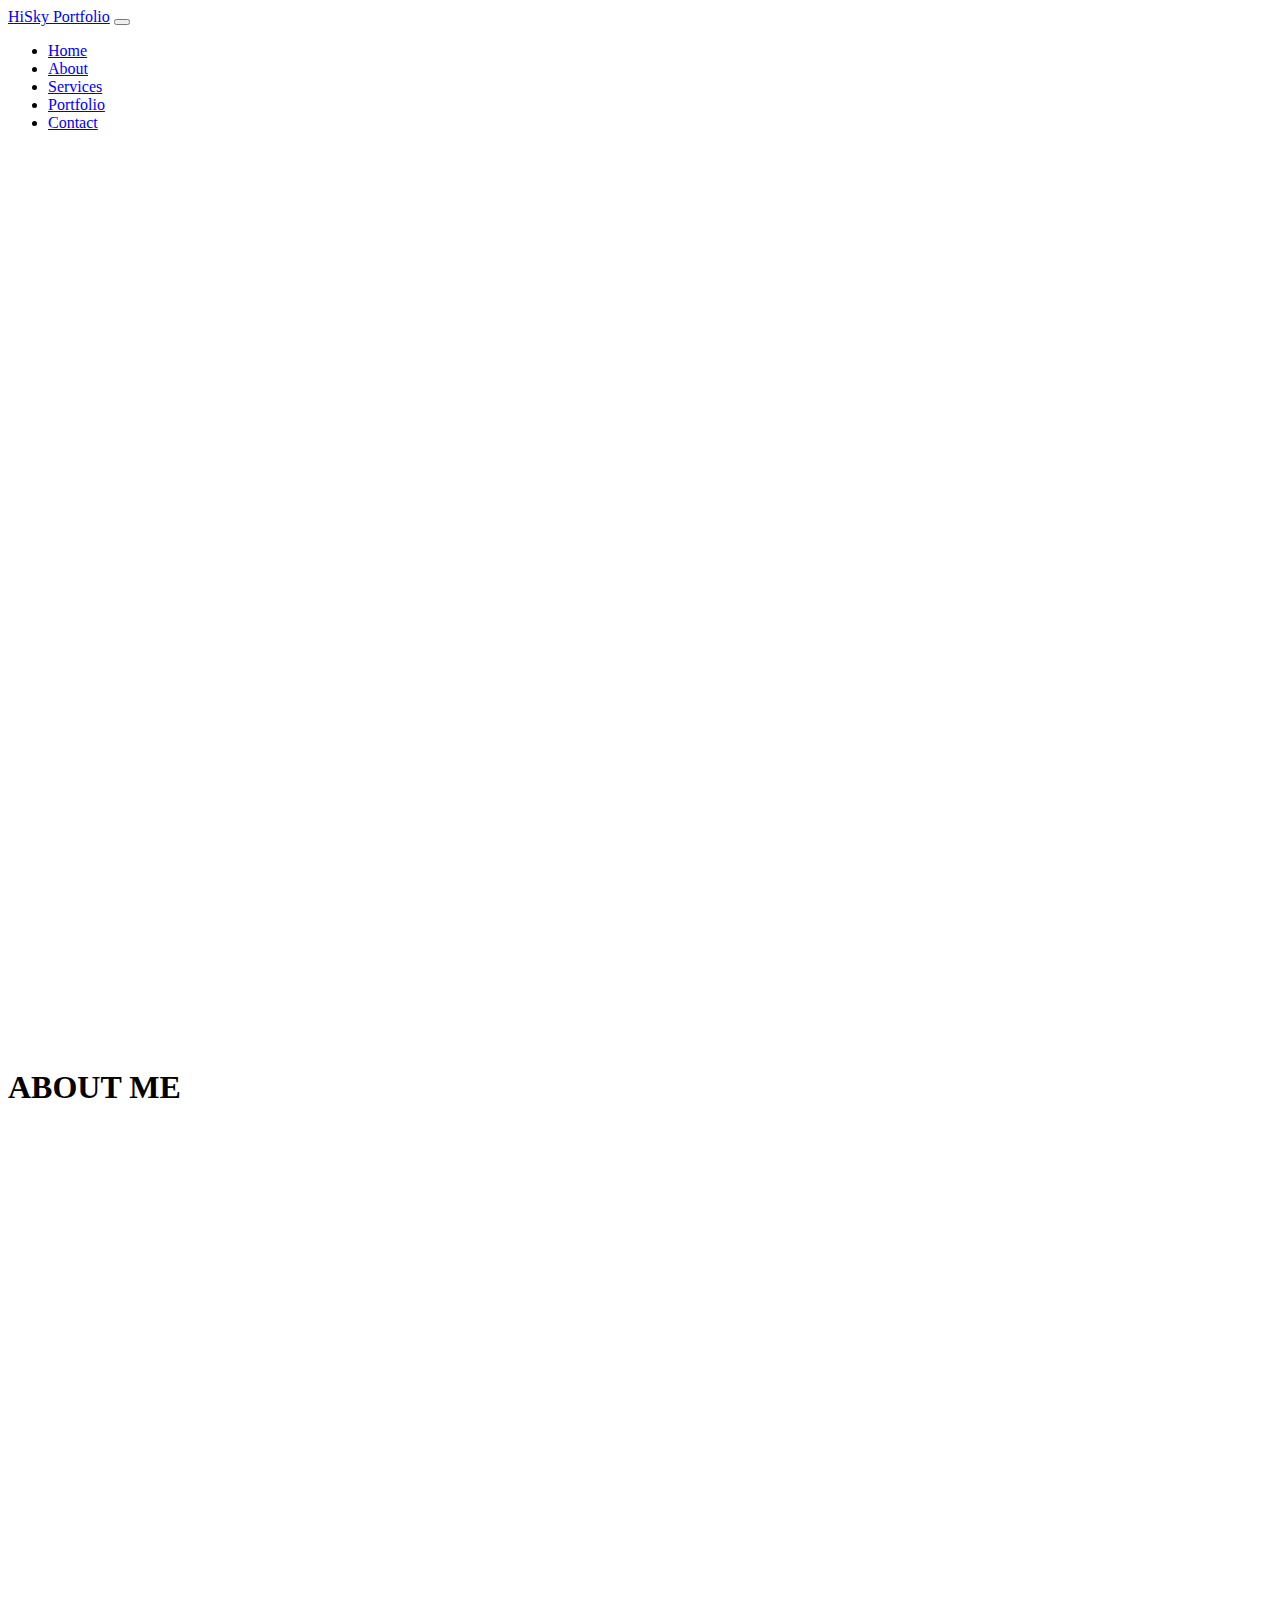
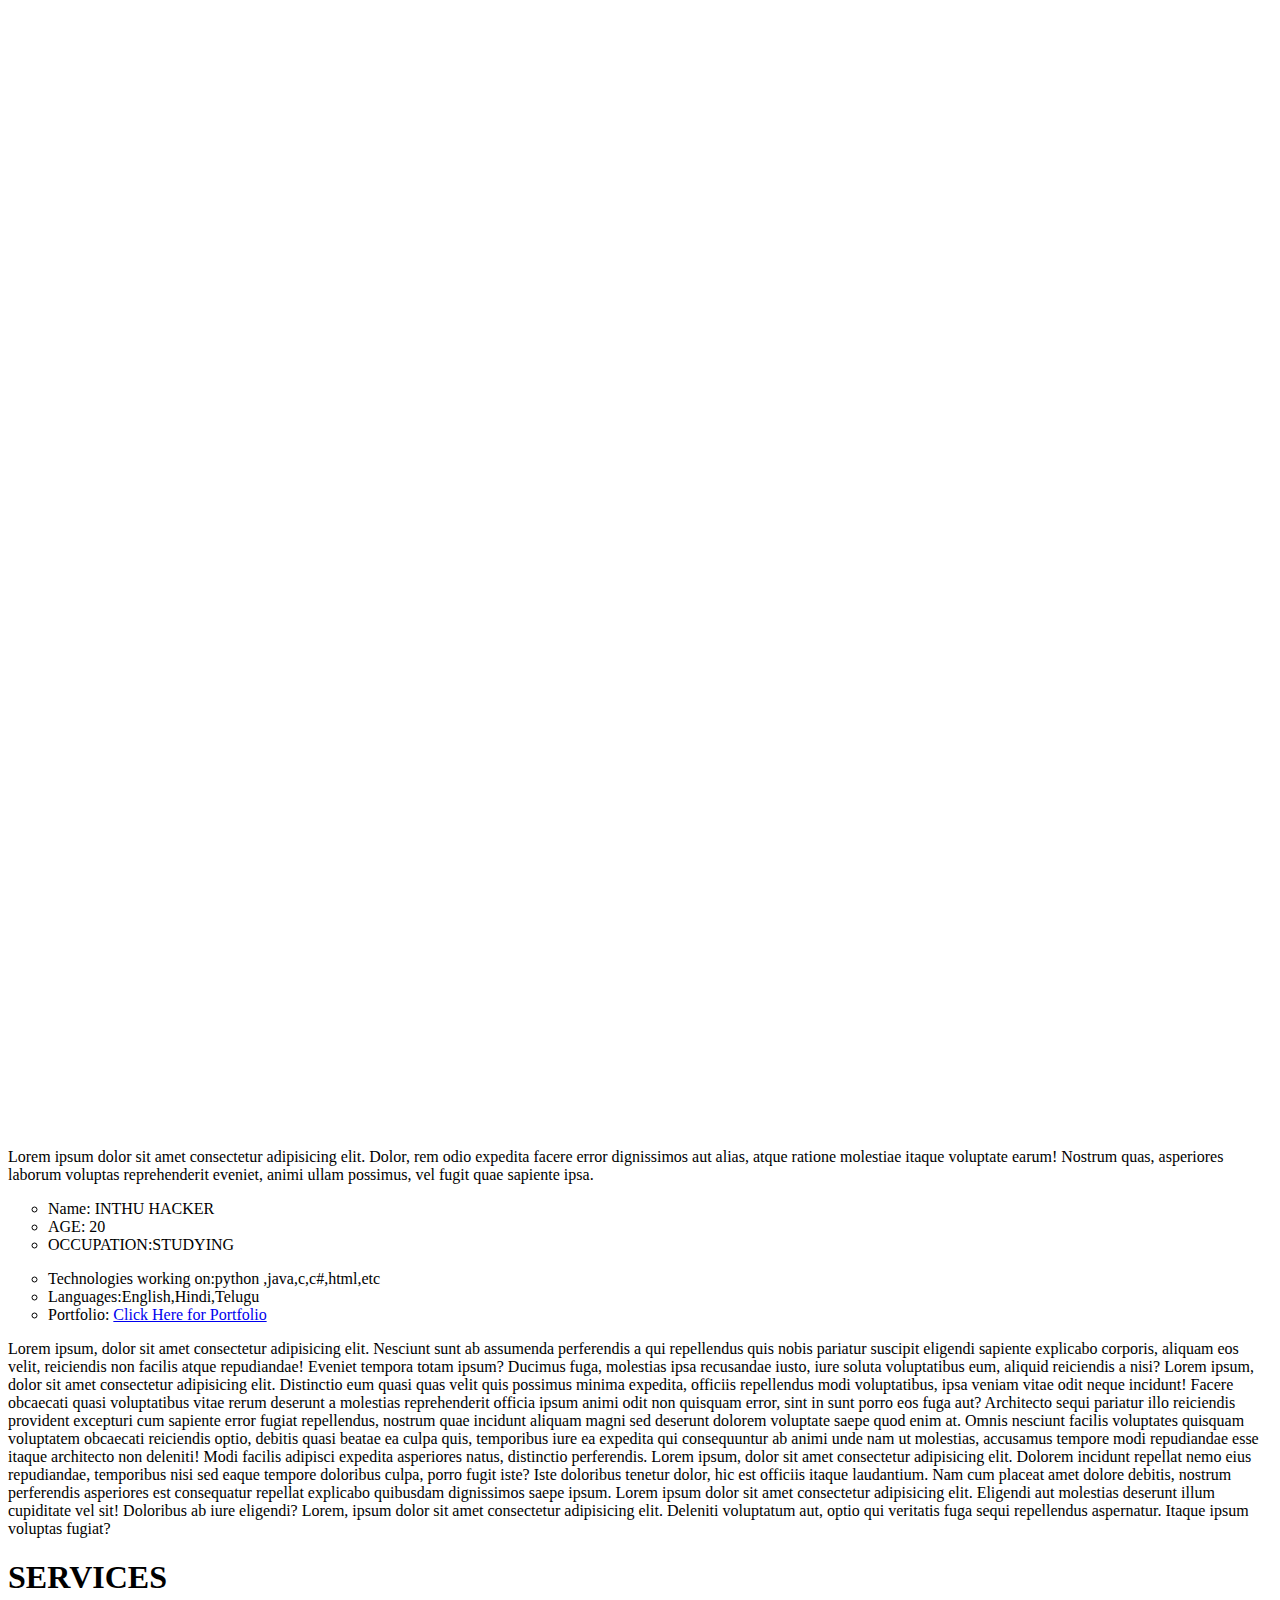
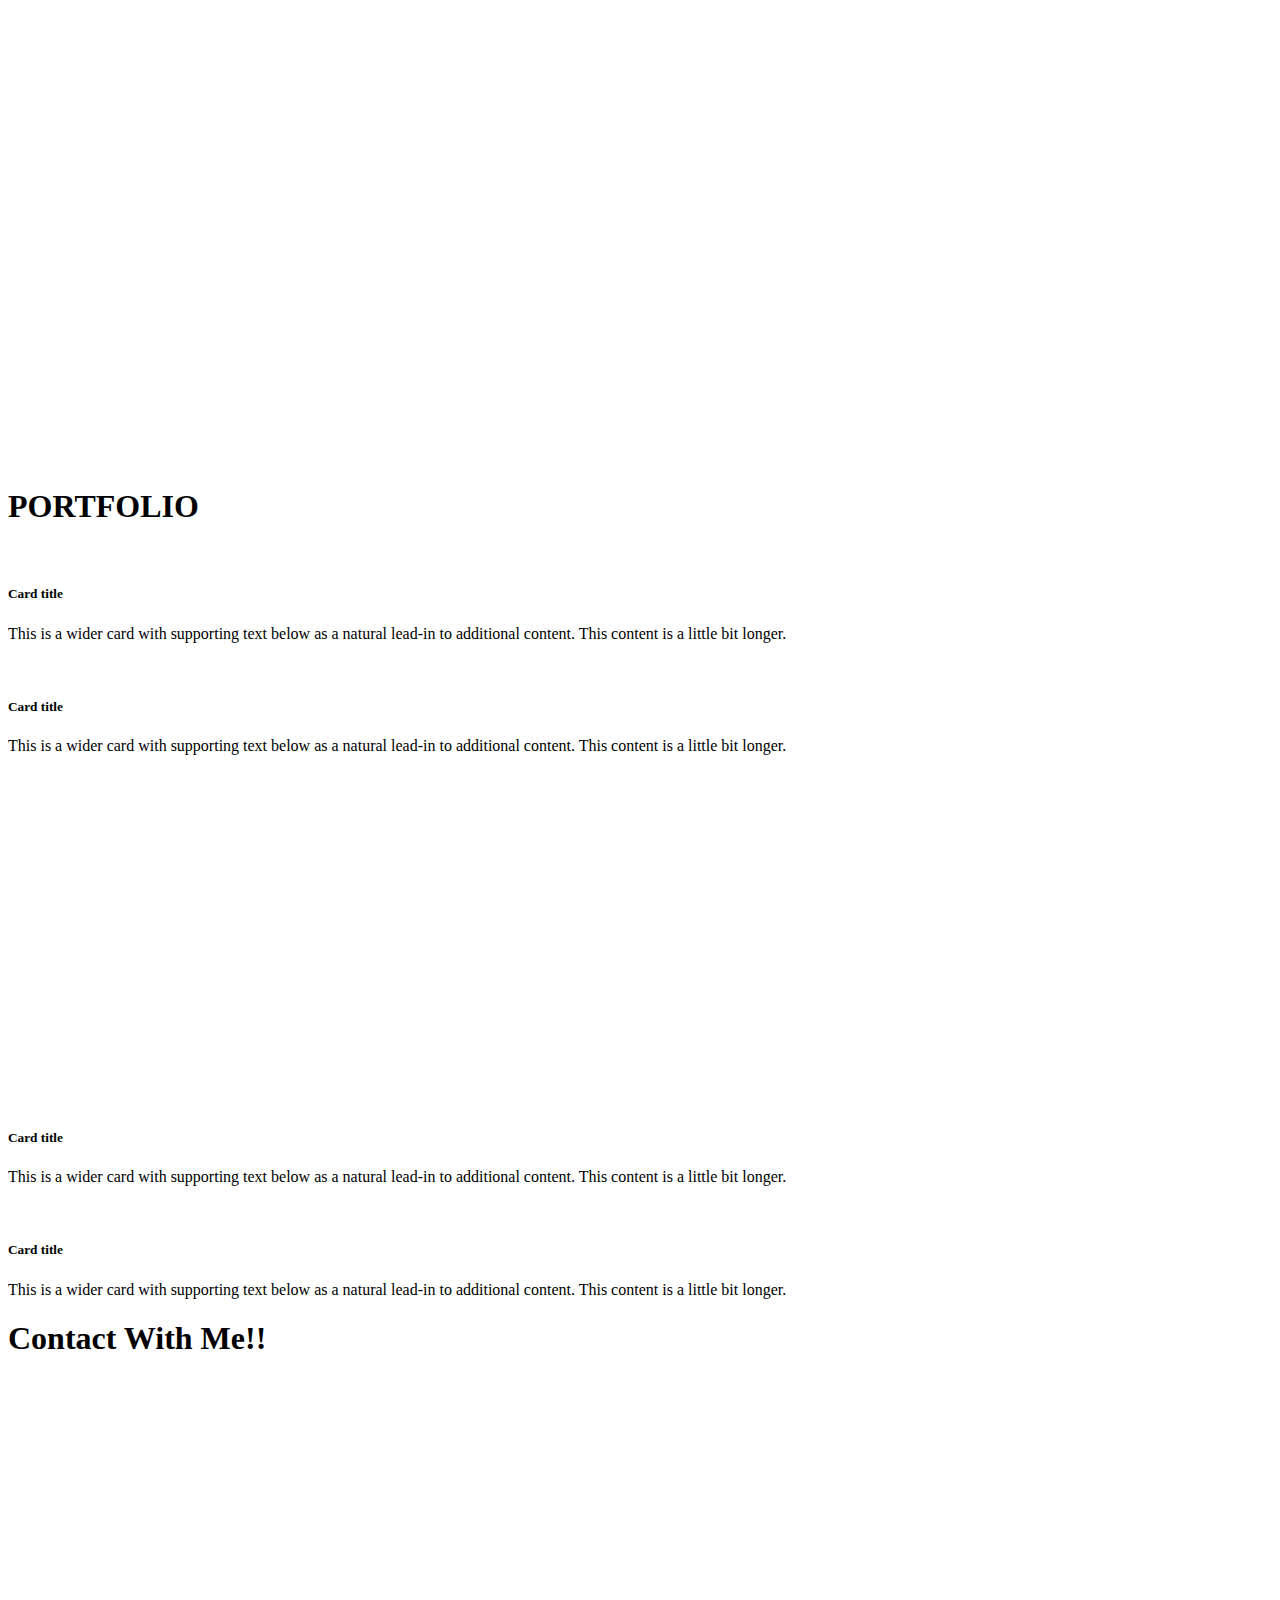
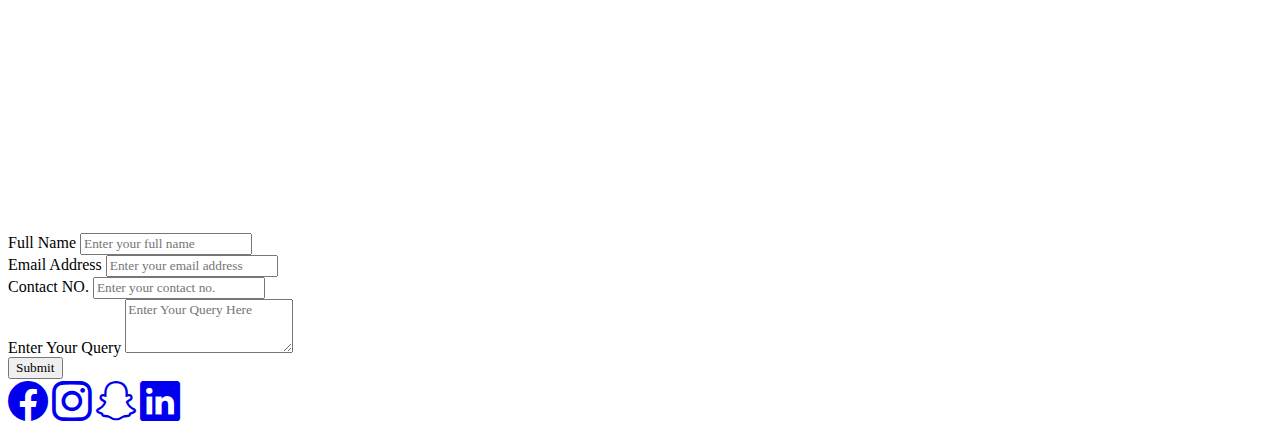
==== hisky/index.html @ 8fa44442 "newly added" ====
<!doctype html>
<html lang="en">
  <head>
    <meta charset="utf-8">
    <meta name="viewport" content="width=device-width, initial-scale=1">
    <title>HiSky Portfolio</title>
    <link href="https://cdn.jsdelivr.net/npm/bootstrap@5.3.0/dist/css/bootstrap.min.css" rel="stylesheet" integrity="sha384-9ndCyUaIbzAi2FUVXJi0CjmCapSmO7SnpJef0486qhLnuZ2cdeRhO02iuK6FUUVM" crossorigin="anonymous">
    <link rel="stylesheet" href="CSS/style.css">
    <link
    rel="stylesheet"
    href="https://cdnjs.cloudflare.com/ajax/libs/animate.css/4.1.1/animate.min.css"
  />
    <link rel="stylesheet" href="https://cdn.jsdelivr.net/npm/bootstrap-icons@1.10.5/font/bootstrap-icons.css">
    <link href="https://unpkg.com/aos@2.3.1/dist/aos.css" rel="stylesheet">
    <link rel="icon" href="/favicon_io/apple-touch-icon.png">
</head>
  <body>
    <!-- !NAVBAR START  -->
    <nav class="navbar navbar-expand-lg navbar-dark bg-dark fixed-top">
        <div class="container-fluid">
          <a class="navbar-brand animate__animated animate__flip animate__repeat-3	3" href="#" >HiSky Portfolio</a>
          <button class="navbar-toggler" type="button" data-bs-toggle="collapse" data-bs-target="#navbarNav" aria-controls="navbarNav" aria-expanded="false" aria-label="Toggle navigation">
            <span class="navbar-toggler-icon"></span>
          </button>
          <div class="collapse navbar-collapse" id="navbarNav">
            <ul class="navbar-nav ms-auto">
              <li class="nav-item">
                <a class="nav-link"  href="#home">Home</a>
              </li>
              <li class="nav-item">
                <a class="nav-link" href="#about" class="container">About</a>
              </li>
              <li class="nav-item">
                <a class="nav-link" href="#services">Services</a>
              </li>
              <li class="nav-item">
                <a class="nav-link" href="#portfolio">Portfolio</a>
              </li>
              <li class="nav-item">
                <a class="nav-link" href="#contact">Contact</a>
              </li>
            </ul>
          </div>
        </div>
      </nav>
      <!-- !NAVBAR END -->
      <!-- BANNER START -->
      <section class="bannerBgImage" id="home">
        <div class="container-fluid">
            <div class="row">
                <div class="col-md-12 bannerText">
                    <h1 class="bannerTitle">Hi There!!</h1>
                    <p class="bannerDesc"> A Professional Web Developer</p>
                </div>
            </div>
        </div>
      </section>
      <!-- BANNER END -->

<!-- About start -->
<section id="about" >
    <div class="container" >
        <h1 class="text-center"> ABOUT ME</h1>
            <div class="row">
                <div class="col-md-4 ">
                    <img src="IMAGES/my profile.webp" class="img-fluid" alt="profile " class="card-img img-fluid" data-aos="flip-down">
                </div>


                <div class="col-md-8">
                  <p>Lorem ipsum dolor sit amet consectetur adipisicing elit. Dolor, rem odio expedita facere error dignissimos aut alias, atque ratione molestiae itaque voluptate earum! Nostrum quas, asperiores laborum voluptas reprehenderit eveniet, animi ullam possimus, vel fugit quae sapiente ipsa.</p>

                  <div class="row">
                    <div class="col-md-6">
                      <ul type="circle">
                        <li>Name: INTHU HACKER</li>
                        <li>AGE: 20</li>
                        <li>OCCUPATION:STUDYING</li>
                      </ul>
                    </div>
                    <div class="col-md-6">
                      <ul type="circle">
                        <li>Technologies working on:python ,java,c,c#,html,etc</li>
                        <li>Languages:English,Hindi,Telugu</li>
                        <li>Portfolio: <a href="https://www.youtube.com" target="blank" rel="noopener noreferrer" class="text-decoration-none"> Click Here for Portfolio</a></li>
                      </ul>


                    </div>
                  </div>

                  <div class="row">
                    <p>Lorem ipsum, dolor sit amet consectetur adipisicing elit. Nesciunt sunt ab assumenda perferendis a qui repellendus quis nobis pariatur suscipit eligendi sapiente explicabo corporis, aliquam eos velit, reiciendis non facilis atque repudiandae! Eveniet tempora totam ipsum? Ducimus fuga, molestias ipsa recusandae iusto, iure soluta voluptatibus eum, aliquid reiciendis a nisi? Lorem ipsum, dolor sit amet consectetur adipisicing elit. Distinctio eum quasi quas velit quis possimus minima expedita, officiis repellendus modi voluptatibus, ipsa veniam vitae odit neque incidunt! Facere obcaecati quasi voluptatibus vitae rerum deserunt a molestias reprehenderit officia ipsum animi odit non quisquam error, sint in sunt porro eos fuga aut? Architecto sequi pariatur illo reiciendis provident excepturi cum sapiente error fugiat repellendus, nostrum quae incidunt aliquam magni sed deserunt dolorem voluptate saepe quod enim at. Omnis nesciunt facilis voluptates quisquam voluptatem obcaecati reiciendis optio, debitis quasi beatae ea culpa quis,  temporibus iure ea expedita qui consequuntur ab animi unde nam ut molestias, accusamus tempore modi repudiandae esse itaque architecto non deleniti! Modi facilis adipisci expedita asperiores natus, distinctio perferendis. Lorem ipsum, dolor sit amet consectetur adipisicing elit. Dolorem incidunt repellat nemo eius repudiandae, temporibus nisi sed eaque tempore doloribus culpa, porro fugit iste? Iste doloribus tenetur dolor, hic est officiis itaque laudantium. Nam cum placeat amet dolore debitis, nostrum perferendis asperiores est consequatur repellat explicabo quibusdam dignissimos saepe ipsum. Lorem ipsum dolor sit amet consectetur adipisicing elit. Eligendi aut molestias deserunt illum cupiditate vel sit! Doloribus ab iure eligendi? Lorem, ipsum dolor sit amet consectetur adipisicing elit. Deleniti voluptatum aut, optio qui veritatis fuga sequi repellendus aspernatur. Itaque ipsum voluptas fugiat?</p>
                  </div>
                </div>
              </div>
          </div>
</section>
<!-- About end -->

<!-- sercices start -->
<section id="services">
  <div class="container">
    <h1 class="text-center">SERVICES</h1>     
    
    <div class="row">
      <div class="col-md-4">
        <div class="card w">
          <div class="card-body" data-aos="flip-left">
            <h5 class="card-title text-center"><i class="bi bi-filetype-html BIcon"></i>Web developer</h5>
            <p class="card-text">Lorem ipsum dolor sit amet consectetur adipisicing elit. Debitis, optio qui. Maxime ea numquam alias vero quos esse aspernatur laudantium.
            </p> 
          </div>
        </div>
      </div>
      <div class="col-md-4">
        <div class="card w">
          <div class="card-body" data-aos="flip-left">
            <h5 class="card-title text-center" ><i class="bi bi-filetype-html BIcon"></i>Web developer</h5>
            <p class="card-text">Lorem ipsum dolor sit amet consectetur adipisicing elit. Debitis, optio qui. Maxime ea numquam alias vero quos esse aspernatur laudantium.
            </p>
          </div>
          </div>
          </div>
        <div class="col-md-4">
        <div class="card w">
          <div class="card my">
            <div class="card-body" data-aos="flip-left">
              <h5 class="card-title text-center" ><i class="bi bi-filetype-html BIcon"></i>Web developer</h5>
              <p class="card-text">Lorem ipsum dolor sit amet consectetur adipisicing elit. Debitis, optio qui. Maxime ea numquam alias vero quos esse aspernatur laudantium.
              </p>
            </div>
          </div>
        </div>
      </div>
    </div>
  <div class="row">
    <div class="col-md-4">
      <div class="card w">
        <div class="card-body" data-aos="flip-left">
          <h5 class="card-title text-center" ><i class="bi bi-filetype-html BIcon"></i>Web developer</h5>
          <p class="card-text">Lorem ipsum dolor sit amet consectetur adipisicing elit. Debitis, optio qui. Maxime ea numquam alias vero quos esse aspernatur laudantium.
          </p> 
        </div>
      </div>
    </div>
    <div class="col-md-4">
      <div class="card w">
        <div class="card-body" data-aos="flip-left">
          <h5 class="card-title text-center" ><i class="bi bi-filetype-html BIcon"></i>Web developer</h5>
          <p class="card-text">Lorem ipsum dolor sit amet consectetur adipisicing elit. Debitis, optio qui. Maxime ea numquam alias vero quos esse aspernatur laudantium.
          </p>
        </div>
        </div>
        </div>
      <div class="col-md-4">
      <div class="card w">
        <div class="card-body" data-aos="flip-left">
          <h5 class="card-title text-center"><i class="bi bi-filetype-html BIcon"></i>Web developer</h5>
          <p class="card-text">Lorem ipsum dolor sit amet consectetur adipisicing elit. Debitis, optio qui. Maxime ea numquam alias vero quos esse aspernatur laudantium.
          </p>
    </div>
  </div>
  </div>
</div>
  </div>
  
</section>
<!-- sercices end -->


<!-- PORTFOLIO START -->
<section id="portfolio" >
  <div class="container">
    <h1 class="text-center">PORTFOLIO</h1>
    <div class="row">
      <div class="col-md-6">
        <div class="card mb-3">
          <img src="/IMAGES/portfolio1.webp" class="card-img-top" alt="portfolio img" data-aos="zoom-in-right">
          <div class="card-body">
            <h5 class="card-title">Card title</h5>
            <p class="card-text">This is a wider card with supporting text below as a natural lead-in to additional content. This content is a little bit longer.</p>
            <!-- <p class="card-text"><small class="text-body-secondary">Last updated 3 mins ago</small></p> -->
          </div>
        </div>
      </div>
      <div class="col-md-6">
        <div class="card mb-3">
          <img src="/IMAGES/portfolio2.webp" class="card-img-top" alt="portfolio img" data-aos="zoom-in-left">
          <div class="card-body">
            <h5 class="card-title">Card title</h5>
            <p class="card-text">This is a wider card with supporting text below as a natural lead-in to additional content. This content is a little bit longer.</p>
            <!-- <p class="card-text"><small class="text-body-secondary">Last updated 3 mins ago</small></p> -->
          </div>
        </div>
      </div>
    </div>
    <div class="row">
      <div class="col-md-6">
        <div class="card mb-3">
          <img src="IMAGES/portfolio3.webp" class="card-img-top" alt="portfolio img" data-aos="zoom-in-right">
          <div class="card-body">
            <h5 class="card-title">Card title</h5>
            <p class="card-text">This is a wider card with supporting text below as a natural lead-in to additional content. This content is a little bit longer.</p>
            <!-- <p class="card-text"><small class="text-body-secondary">Last updated 3 mins ago</small></p> -->
          </div>
        </div>
      </div>
      <div class="col-md-6">
        <div class="card mb-3">
          <img src="/IMAGES/portfolio4.webp" class="card-img-top" alt="portfolio img" data-aos="zoom-in-left">
          <div class="card-body">
            <h5 class="card-title">Card title</h5>
            <p class="card-text">This is a wider card with supporting text below as a natural lead-in to additional content. This content is a little bit longer.</p>
            <!-- <p class="card-text"><small class="text-body-secondary">Last updated 3 mins ago</small></p> -->
          </div>
        </div>
      </div>
    </div>
  </div>
</section>
<!-- PORTFOLIO END -->


<!-- Contact start -->
<section id="contact" >
  <div class="container-fluid">
    <h1 class="text-center">Contact With Me!!</h1>
    <div class="row">
      <div class="col-md-6"><iframe src="https://www.google.com/maps/embed?pb=!1m18!1m12!1m3!1d960.8067910447448!2d79.10948256957838!3d15.579507199064475!2m3!1f0!2f0!3f0!3m2!1i1024!2i768!4f13.1!3m3!1m2!1s0x3bb527573837ed3d%3A0xe466fe08be25e05!2sMuneer%20Driving%20School!5e0!3m2!1sen!2sin!4v1686747585507!5m2!1sen!2sin" width="600" height="450" style="border:0;" allowfullscreen="" loading="lazy" referrerpolicy="no-referrer-when-downgrade"></iframe></div>

      <div class="col-md-6">
        <form >
          <div class="mb-3">
            <label for="fullName" class="form-label">Full Name</label>
            <input type="text" class="form-control" id="fullName" placeholder="Enter your full name">
          </div>
          <div class="mb-3">
            <label for="emailInput" class="form-label">Email Address</label>
            <input type="email" class="form-control" id="emailInput" placeholder="Enter your email address">
          </div>
          <div class="mb-3">
            <label for="teleInput" class="form-label">Contact NO.</label>
            <input type="tel" class="form-control" id="teleInput" placeholder="Enter your contact no.">
          </div>
          <div class="mb-3">
            <label for="textarea" class="form-label">Enter Your Query</label>
            <textarea class="form-control" id="textarea" placeholder="Enter Your Query Here" rows="3"></textarea>
          </div>
        </form>
        <div class="col-auto">
          <button type="submit" class="btn btn-primary mb-3">Submit</button>
        </div>
      </form>
      </div>
    </div>
  </div>
</section>
<!-- Contact end -->


<!-- Footer start -->
<footer id="footer">
  <div class="container-fluid bg-dark py-2">
    <div class="mt-7 text-center px-1">
      <a href="https://www.facebook.com" target="_blank" rel="noopener noreferrer"><i class="bi bi-facebook bIcon"></i></a>
      <a href="https://www.instagram.com" target="_blank" rel="noopener noreferrer"><i class="bi bi-instagram bIcon"></i></a>
      <a href="https://www.snapchat.com" target="_blank" rel="noopener noreferrer"><i class="bi bi-snapchat bIcon"></i></a>
      <a href="https://www.linkedin.com" target="_blank" rel="noopener noreferrer"><i class="bi bi-linkedin bIcon"></i></a>

    </div>
  </div>
   
</footer>
<!-- Footer end -->
    <script src="https://cdn.jsdelivr.net/npm/bootstrap@5.3.0/dist/js/bootstrap.bundle.min.js" integrity="sha384-geWF76RCwLtnZ8qwWowPQNguL3RmwHVBC9FhGdlKrxdiJJigb/j/68SIy3Te4Bkz" crossorigin="anonymous"></script>

    <script src="https://unpkg.com/aos@2.3.1/dist/aos.js"></script>

    <script>
      AOS.init();
    </script>
  </body>
</html>
---- hisky/CSS/style.css ----
@import url('https://fonts.googleapis.com/css2?family=PT+Serif&display=swap');
/* @import url("https://cdn.jsdelivr.net/npm/bootstrap-icons@1.10.5/font/bootstrap-icons.css"); */
*{
    /* font-family: 'PT Serif', serif; */
  font-family: 'Dancing Script', cursive;
}
.bannerBgImage{
height: 100vh;
background-image: url("/IMAGES/bannerimg.webp");
background-size: cover;
position: relative;
}

.bannerText{
    text-align: right;
    position: absolute;
    top: 50%;
    left: 50%;
    transform: translate(-50%,-50%);
    color: white;
}

.bannerTitle{
    font-size: 4rem;

}

.bannerDesc{
    font-size: 2rem;
}

.card{
    cursor: pointer;
}

.card:hover{
    background-color: palevioletred;
    border: 2px solid rgb(53, 219, 234)
}

.bIcon{
    width: 200%;
    text-align: center;
    font-size: 40px;

}

.img-fluid:hover{

    border: 2px solid rgb(53, 219, 234);
}

/* .navbar-brand{
    animate__flip
} */
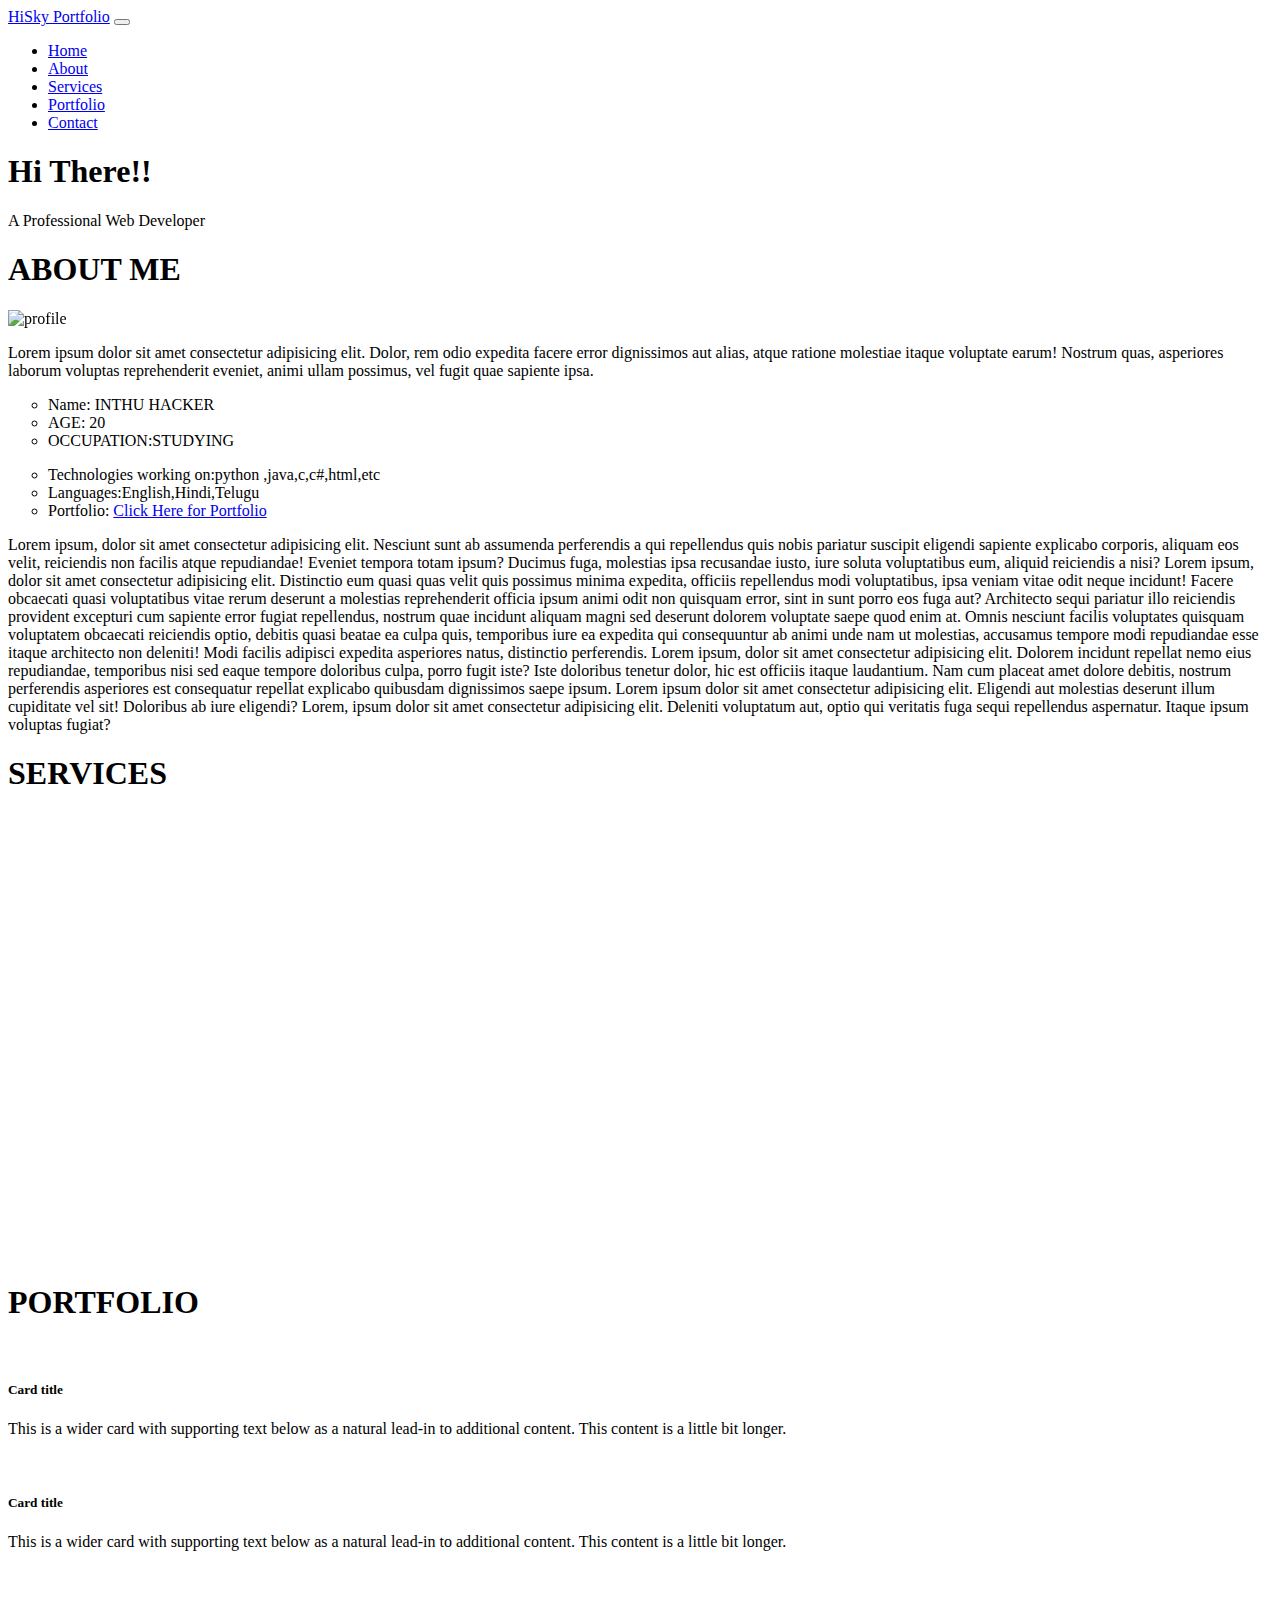
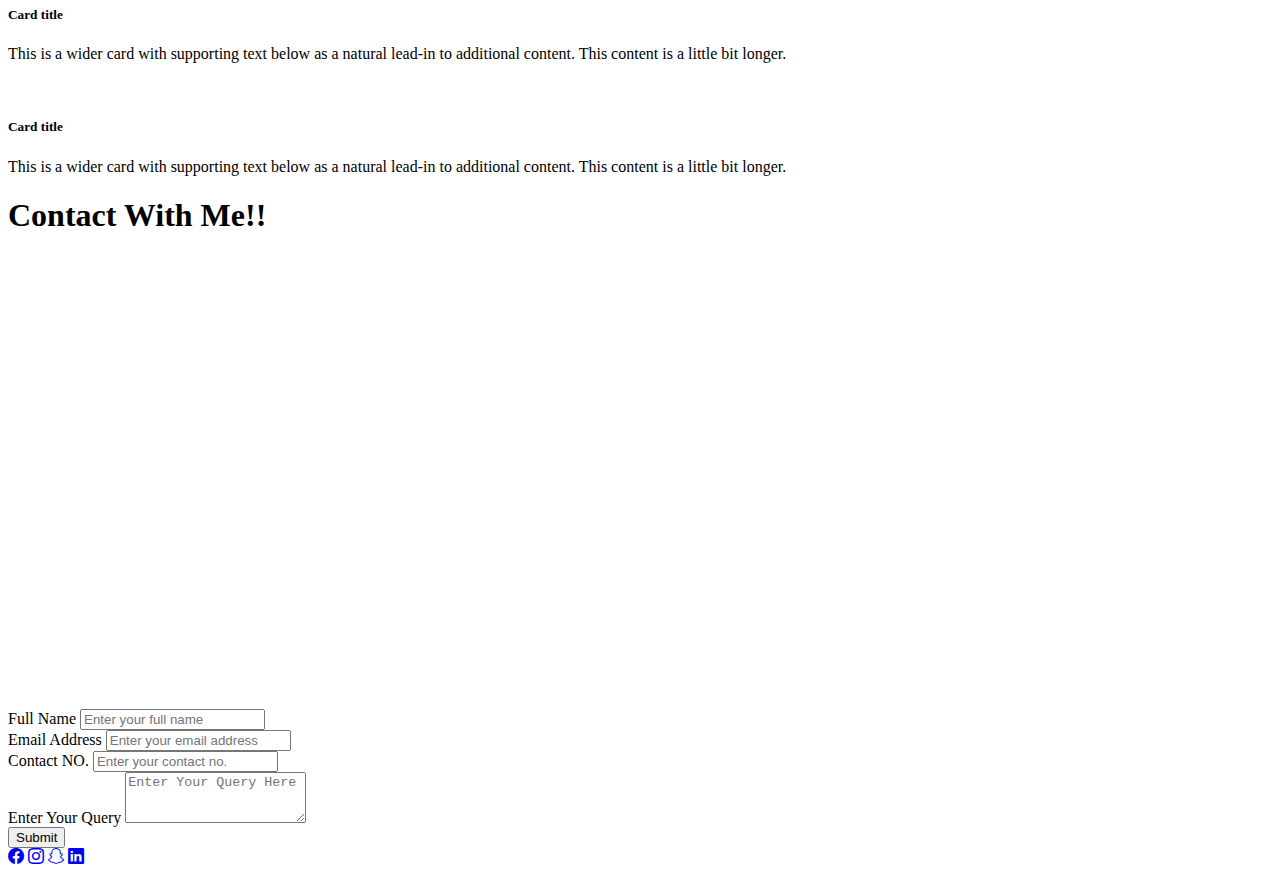
==== commit d9fe54ce: "updated" ====
--- a/hisky/index.html
+++ b/hisky/index.html
@@ -5,14 +5,14 @@
     <meta name="viewport" content="width=device-width, initial-scale=1">
     <title>HiSky Portfolio</title>
     <link href="https://cdn.jsdelivr.net/npm/bootstrap@5.3.0/dist/css/bootstrap.min.css" rel="stylesheet" integrity="sha384-9ndCyUaIbzAi2FUVXJi0CjmCapSmO7SnpJef0486qhLnuZ2cdeRhO02iuK6FUUVM" crossorigin="anonymous">
-    <link rel="stylesheet" href="CSS/style.css">
+    <link rel="stylesheet" href="/inthuofficial.github.io/hiskyofficial.github.io/hisky/style.css">
     <link
     rel="stylesheet"
     href="https://cdnjs.cloudflare.com/ajax/libs/animate.css/4.1.1/animate.min.css"
   />
     <link rel="stylesheet" href="https://cdn.jsdelivr.net/npm/bootstrap-icons@1.10.5/font/bootstrap-icons.css">
     <link href="https://unpkg.com/aos@2.3.1/dist/aos.css" rel="stylesheet">
-    <link rel="icon" href="/favicon_io/apple-touch-icon.png">
+    <link rel="icon" href="/inthuofficial.github.io/hiskyofficial.github.io/hisky/apple-touch-icon.png">
 </head>
   <body>
     <!-- !NAVBAR START  -->
@@ -63,7 +63,7 @@
         <h1 class="text-center"> ABOUT ME</h1>
             <div class="row">
                 <div class="col-md-4 ">
-                    <img src="IMAGES/my profile.webp" class="img-fluid" alt="profile " class="card-img img-fluid" data-aos="flip-down">
+                    <img src="/inthuofficial.github.io/hiskyofficial.github.io/hisky/my profile.webp" class="img-fluid" alt="profile " class="card-img img-fluid" data-aos="flip-down">
                 </div>
 
 
@@ -124,13 +124,11 @@
           </div>
         <div class="col-md-4">
         <div class="card w">
-          <div class="card my">
             <div class="card-body" data-aos="flip-left">
               <h5 class="card-title text-center" ><i class="bi bi-filetype-html BIcon"></i>Web developer</h5>
               <p class="card-text">Lorem ipsum dolor sit amet consectetur adipisicing elit. Debitis, optio qui. Maxime ea numquam alias vero quos esse aspernatur laudantium.
               </p>
             </div>
-          </div>
         </div>
       </div>
     </div>
@@ -176,39 +174,39 @@
     <div class="row">
       <div class="col-md-6">
         <div class="card mb-3">
-          <img src="/IMAGES/portfolio1.webp" class="card-img-top" alt="portfolio img" data-aos="zoom-in-right">
-          <div class="card-body">
-            <h5 class="card-title">Card title</h5>
-            <p class="card-text">This is a wider card with supporting text below as a natural lead-in to additional content. This content is a little bit longer.</p>
-            <!-- <p class="card-text"><small class="text-body-secondary">Last updated 3 mins ago</small></p> -->
-          </div>
-        </div>
-      </div>
-      <div class="col-md-6">
-        <div class="card mb-3">
-          <img src="/IMAGES/portfolio2.webp" class="card-img-top" alt="portfolio img" data-aos="zoom-in-left">
-          <div class="card-body">
-            <h5 class="card-title">Card title</h5>
-            <p class="card-text">This is a wider card with supporting text below as a natural lead-in to additional content. This content is a little bit longer.</p>
-            <!-- <p class="card-text"><small class="text-body-secondary">Last updated 3 mins ago</small></p> -->
-          </div>
-        </div>
-      </div>
-    </div>
-    <div class="row">
-      <div class="col-md-6">
-        <div class="card mb-3">
-          <img src="IMAGES/portfolio3.webp" class="card-img-top" alt="portfolio img" data-aos="zoom-in-right">
-          <div class="card-body">
-            <h5 class="card-title">Card title</h5>
-            <p class="card-text">This is a wider card with supporting text below as a natural lead-in to additional content. This content is a little bit longer.</p>
-            <!-- <p class="card-text"><small class="text-body-secondary">Last updated 3 mins ago</small></p> -->
-          </div>
-        </div>
-      </div>
-      <div class="col-md-6">
-        <div class="card mb-3">
-          <img src="/IMAGES/portfolio4.webp" class="card-img-top" alt="portfolio img" data-aos="zoom-in-left">
+          <img src="/inthuofficial.github.io/hiskyofficial.github.io/hisky/IMAGES/portfolio1.jpg" class="card-img-top" alt="portfolio img" data-aos="zoom-in-right">
+          <div class="card-body">
+            <h5 class="card-title">Card title</h5>
+            <p class="card-text">This is a wider card with supporting text below as a natural lead-in to additional content. This content is a little bit longer.</p>
+            <!-- <p class="card-text"><small class="text-body-secondary">Last updated 3 mins ago</small></p> -->
+          </div>
+        </div>
+      </div>
+      <div class="col-md-6">
+        <div class="card mb-3">
+          <img src="/inthuofficial.github.io/hiskyofficial.github.io/hisky/IMAGES/portfolio2.jpg" class="card-img-top" alt="portfolio img" data-aos="zoom-in-left">
+          <div class="card-body">
+            <h5 class="card-title">Card title</h5>
+            <p class="card-text">This is a wider card with supporting text below as a natural lead-in to additional content. This content is a little bit longer.</p>
+            <!-- <p class="card-text"><small class="text-body-secondary">Last updated 3 mins ago</small></p> -->
+          </div>
+        </div>
+      </div>
+    </div>
+    <div class="row">
+      <div class="col-md-6">
+        <div class="card mb-3">
+          <img src="/inthuofficial.github.io/hiskyofficial.github.io/hisky/IMAGES/portfolio3.jpg" class="card-img-top" alt="portfolio img" data-aos="zoom-in-right">
+          <div class="card-body">
+            <h5 class="card-title">Card title</h5>
+            <p class="card-text">This is a wider card with supporting text below as a natural lead-in to additional content. This content is a little bit longer.</p>
+            <!-- <p class="card-text"><small class="text-body-secondary">Last updated 3 mins ago</small></p> -->
+          </div>
+        </div>
+      </div>
+      <div class="col-md-6">
+        <div class="card mb-3">
+          <img src="/inthuofficial.github.io/hiskyofficial.github.io/hisky/IMAGES/portfolio4.jpg" class="card-img-top" alt="portfolio img" data-aos="zoom-in-left">
           <div class="card-body">
             <h5 class="card-title">Card title</h5>
             <p class="card-text">This is a wider card with supporting text below as a natural lead-in to additional content. This content is a little bit longer.</p>
